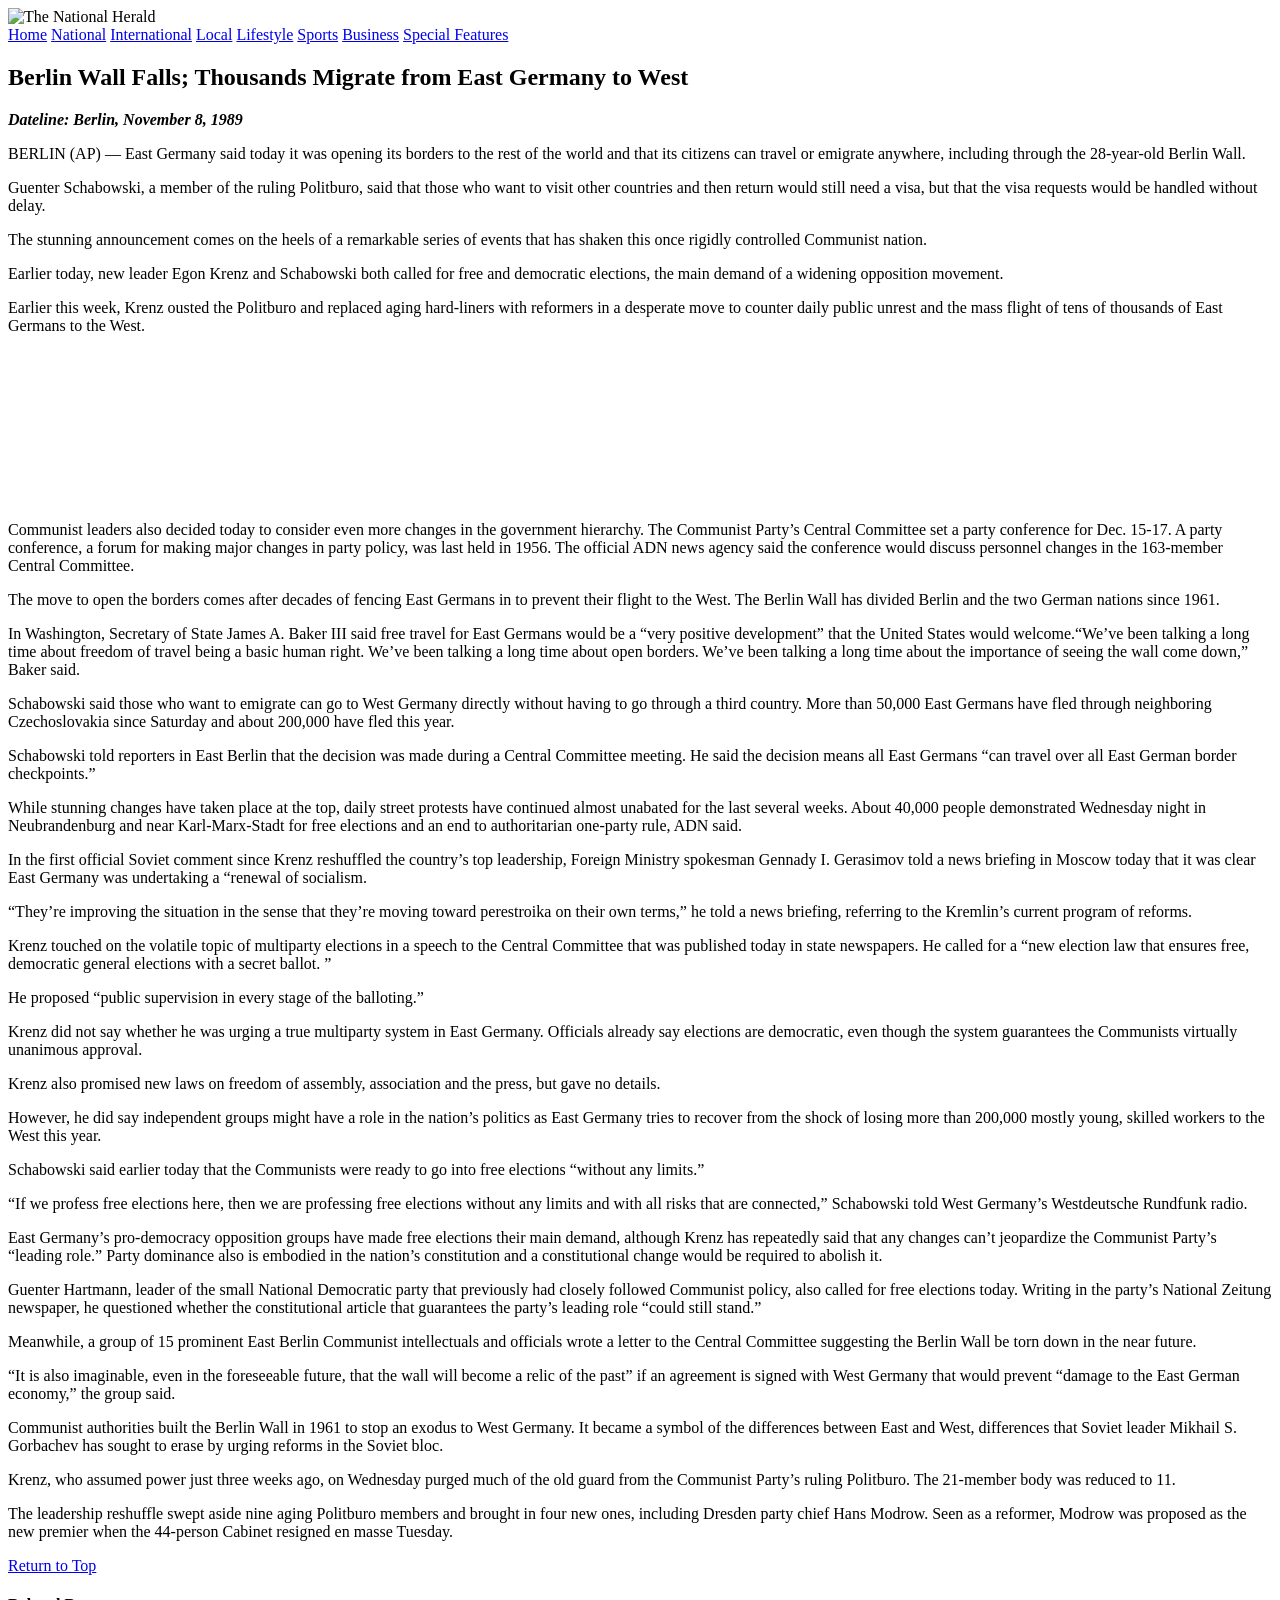
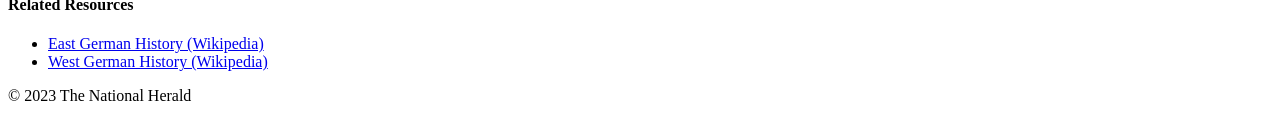
==== Berlin/index.html @ aa9594e1 "berlin" ====
<!doctype html>
<html class="no-js" lang="en" dir="ltr">
<head>
<meta charset="utf-8">
<meta http-equiv="x-ua-compatible" content="ie=edge">
<meta name="viewport" content="width=device-width, initial-scale=1.0">
<title>The Fall of the Berlin Wall; Migration of Thousands | The National Herald</title>

<link rel="stylesheet" href="css/foundation.css">
<link rel="stylesheet" href="css/app.css">

<!-- SEO META TAGS -->
<meta name="description" content="Read about the historic opening of the Berlin Wall in November 1989 and the political changes unfolding in East Germany.">
<meta name="author" content="The National Herald">
<meta name="keywords" content="Berlin Wall, East Germany, West Germany, Cold War, November 1989">
<meta name="robots" content="index, follow">

<!-- TWITTER SUMMARY CARD -->
<meta name="twitter:card" content="summary_large_image">
<meta name="twitter:title" content="The Fall of the Berlin Wall; Migration of Thousands">
<meta name="twitter:description" content="A historic turning point as East Germany opens its borders.">

<!-- OPEN GRAPH CARD -->
<meta property="og:title" content="The Fall of the Berlin Wall; Migration of Thousands">
<meta property="og:site_name" content="The National Herald">
<meta property="og:url" content="https://hpommett-jpg.github.io/Jour352Fall/">
<meta property="og:description" content="A report on the opening of the Berlin Wall and the political changes in East Germany.">
<meta property="og:type" content="article">
<meta property="og:image" content="https://hpommett-jpg.github.io/Jour352Fall//images/tnh_branding.png">

</head>
<body>

<!-- RETURN TO TOP -->
<a name="top"></a>
<!-- END RETURN TO TOP -->

<!-- SITE BRANDING -->
<div class="grid-container">
<div class="grid-x grid-padding-x">
<div class="large-12 cell"> <img src="images/tnh_branding.png"
     alt="The National Herald"
     class="masthead">



</div>
</div>
</div>
<!-- END SITE BRANDING -->

<!-- NAV BAR -->
<div class="grid-container fluid navStyle">
<div class="grid-x grid-padding-x">
<div class="large-12 cell">
<a href="#" class="navItem">Home</a>
<a href="#" class="navItem">National</a>
<a href="#" class="navItem">International</a>
<a href="#" class="navItem">Local</a>
<a href="#" class="navItem">Lifestyle</a>
<a href="#" class="navItem">Sports</a>
<a href="#" class="navItem">Business</a>
<a href="#" class="navItem">Special Features</a>
</div>
</div>
</div>
<!-- END NAV BAR -->

<!-- BODY COPY -->
<div class="grid-container">
  <div class="grid-x grid-padding-x bodyCopy">

    <!-- MAIN STORY: 8 COLUMNS -->
    <article class="large-8 medium-8 small-12 cell">

      <h1>Berlin Wall Falls; Thousands Migrate from East Germany to West</h1>

      <p class="dateline">
        <strong><em>Dateline: Berlin, November 8, 1989</em></strong>
      </p>

      <p> BERLIN (AP) — East Germany said today it was opening its borders to the rest of the world and that its citizens can travel or emigrate anywhere, including through the 28-year-old Berlin Wall. </p>

<p> Guenter Schabowski, a member of the ruling Politburo, said that those who want to visit other countries and then return would still need a visa, but that the visa requests would be handled without delay. </p>

<p> The stunning announcement comes on the heels of a remarkable series of events that has shaken this once rigidly controlled Communist nation. </p>

<p> Earlier today, new leader Egon Krenz and Schabowski both called for free and democratic elections, the main demand of a widening opposition movement. </p>

<p> Earlier this week, Krenz ousted the Politburo and replaced aging hard-liners with reformers in a desperate move to counter daily public unrest and the mass flight of tens of thousands of East Germans to the West. </p>


<!-- BERLIN WALL VIDEO -->
<div class="responsive-embed widescreen video-box">
  <iframe
    src="https://www.youtube.com/embed/IcmxPeVe4_c?si=YWyR_6Dop0Yt1z2K"
    title="The Fall of the Berlin Wall - 1989"
    frameborder="0"
    allow="accelerometer; autoplay; clipboard-write; encrypted-media; gyroscope; picture-in-picture; web-share"
    referrerpolicy="strict-origin-when-cross-origin"
    allowfullscreen>
  </iframe>
</div>


      <p> Communist leaders also decided today to consider even more changes in the government hierarchy. The Communist Party’s Central Committee set a party conference for Dec. 15-17. A party conference, a forum for making major changes in party policy, was last held in 1956. The official ADN news agency said the conference would discuss personnel changes in the 163-member Central Committee. </p>

<p> The move to open the borders comes after decades of fencing East Germans in to prevent their flight to the West. The Berlin Wall has divided Berlin and the two German nations since 1961. </p>

<p> In Washington, Secretary of State James A. Baker III said free travel for East Germans would be a “very positive development” that the United States would welcome.“We’ve been talking a long time about freedom of travel being a basic human right. We’ve been talking a long time about open borders. We’ve been talking a long time about the importance of seeing the wall come down,” Baker said. </p>

 <p> Schabowski said those who want to emigrate can go to West Germany directly without having to go through a third country. More than 50,000 East Germans have fled through neighboring Czechoslovakia since Saturday and about 200,000 have fled this year. </p>

<p> Schabowski told reporters in East Berlin that the decision was made during a Central Committee meeting. He said the decision means all East Germans “can travel over all East German border checkpoints.” </p>

<p> While stunning changes have taken place at the top, daily street protests have continued almost unabated for the last several weeks. About 40,000 people demonstrated Wednesday night in Neubrandenburg and near Karl-Marx-Stadt for free elections and an end to authoritarian one-party rule, ADN said. </p>

<p> In the first official Soviet comment since Krenz reshuffled the country’s top leadership, Foreign Ministry spokesman Gennady I. Gerasimov told a news briefing in Moscow today that it was clear East Germany was undertaking a “renewal of socialism. </p>

<p> “They’re improving the situation in the sense that they’re moving toward perestroika on their own terms,” he told a news briefing, referring to the Kremlin’s current program of reforms. </p>

<p> Krenz touched on the volatile topic of multiparty elections in a speech to the Central Committee that was published today in state newspapers. He called for a “new election law that ensures free, democratic general elections with a secret ballot. ” </p>

<p> He proposed “public supervision in every stage of the balloting.” </p>

<p> Krenz did not say whether he was urging a true multiparty system in East Germany. Officials already say elections are democratic, even though the system guarantees the Communists virtually unanimous approval. </p>

<p> Krenz also promised new laws on freedom of assembly, association and the press, but gave no details. </p>

<p>However, he did say independent groups might have a role in the nation’s politics as East Germany tries to recover from the shock of losing more than 200,000 mostly young, skilled workers to the West this year. </p>

<p> Schabowski said earlier today that the Communists were ready to go into free elections “without any limits.” </p>

<p> “If we profess free elections here, then we are professing free elections without any limits and with all risks that are connected,” Schabowski told West Germany’s Westdeutsche Rundfunk radio. </p>

<p> East Germany’s pro-democracy opposition groups have made free elections their main demand, although Krenz has repeatedly said that any changes can’t jeopardize the Communist Party’s “leading role.” Party dominance also is embodied in the nation’s constitution and a constitutional change would be required to abolish it. </p>

<p> Guenter Hartmann, leader of the small National Democratic party that previously had closely followed Communist policy, also called for free elections today. Writing in the party’s National Zeitung newspaper, he questioned whether the constitutional article that guarantees the party’s leading role “could still stand.” </p>

<p> Meanwhile, a group of 15 prominent East Berlin Communist intellectuals and officials wrote a letter to the Central Committee suggesting the Berlin Wall be torn down in the near future. </p>

<p> “It is also imaginable, even in the foreseeable future, that the wall will become a relic of the past” if an agreement is signed with West Germany that would prevent “damage to the East German economy,” the group said. </p>

<p> Communist authorities built the Berlin Wall in 1961 to stop an exodus to West Germany. It became a symbol of the differences between East and West, differences that Soviet leader Mikhail S. Gorbachev has sought to erase by urging reforms in the Soviet bloc. </p>

<p> Krenz, who assumed power just three weeks ago, on Wednesday purged much of the old guard from the Communist Party’s ruling Politburo. The 21-member body was reduced to 11. </p>

<p> The leadership reshuffle swept aside nine aging Politburo members and brought in four new ones, including Dresden party chief Hans Modrow. Seen as a reformer, Modrow was proposed as the new premier when the 44-person Cabinet resigned en masse Tuesday. </p>

      <p class="rtt">
        <a href="#top">Return to Top</a>
      </p>

    </article>

    <!-- SIDEBAR: 4 COLUMNS -->
    <aside class="large-4 medium-4 small-12 cell">

      <div class="callout related-resources">

        <h4>Related Resources</h4>

        <ul>
          <li>
            <a href="https://en.wikipedia.org/wiki/East_Germany"
               target="_blank"
               rel="noopener noreferrer">
              East German History (Wikipedia)
            </a>
          </li>

          <li>
            <a href="https://en.wikipedia.org/wiki/West_Germany"
               target="_blank"
               rel="noopener noreferrer">
              West German History (Wikipedia)
            </a>
          </li>
        </ul>

      </div>

    </aside>

  </div>
</div>

<!-- END BODY COPY -->

<!-- FOOTER BAR -->
<!-- NAV BAR -->
<div class="grid-container fluid footerStyle">
<div class="grid-x grid-padding-x">
<div class="large-12 cell">
<p>&copy; 2023 The National Herald</p>
</div>
</div>
</div>
<!-- END NAV BAR -->

<script src="js/vendor/jquery.js"></script>
<script src="js/vendor/what-input.js"></script>
<script src="js/vendor/foundation.js"></script>
<script src="js/app.js"></script>
</body>
</html>
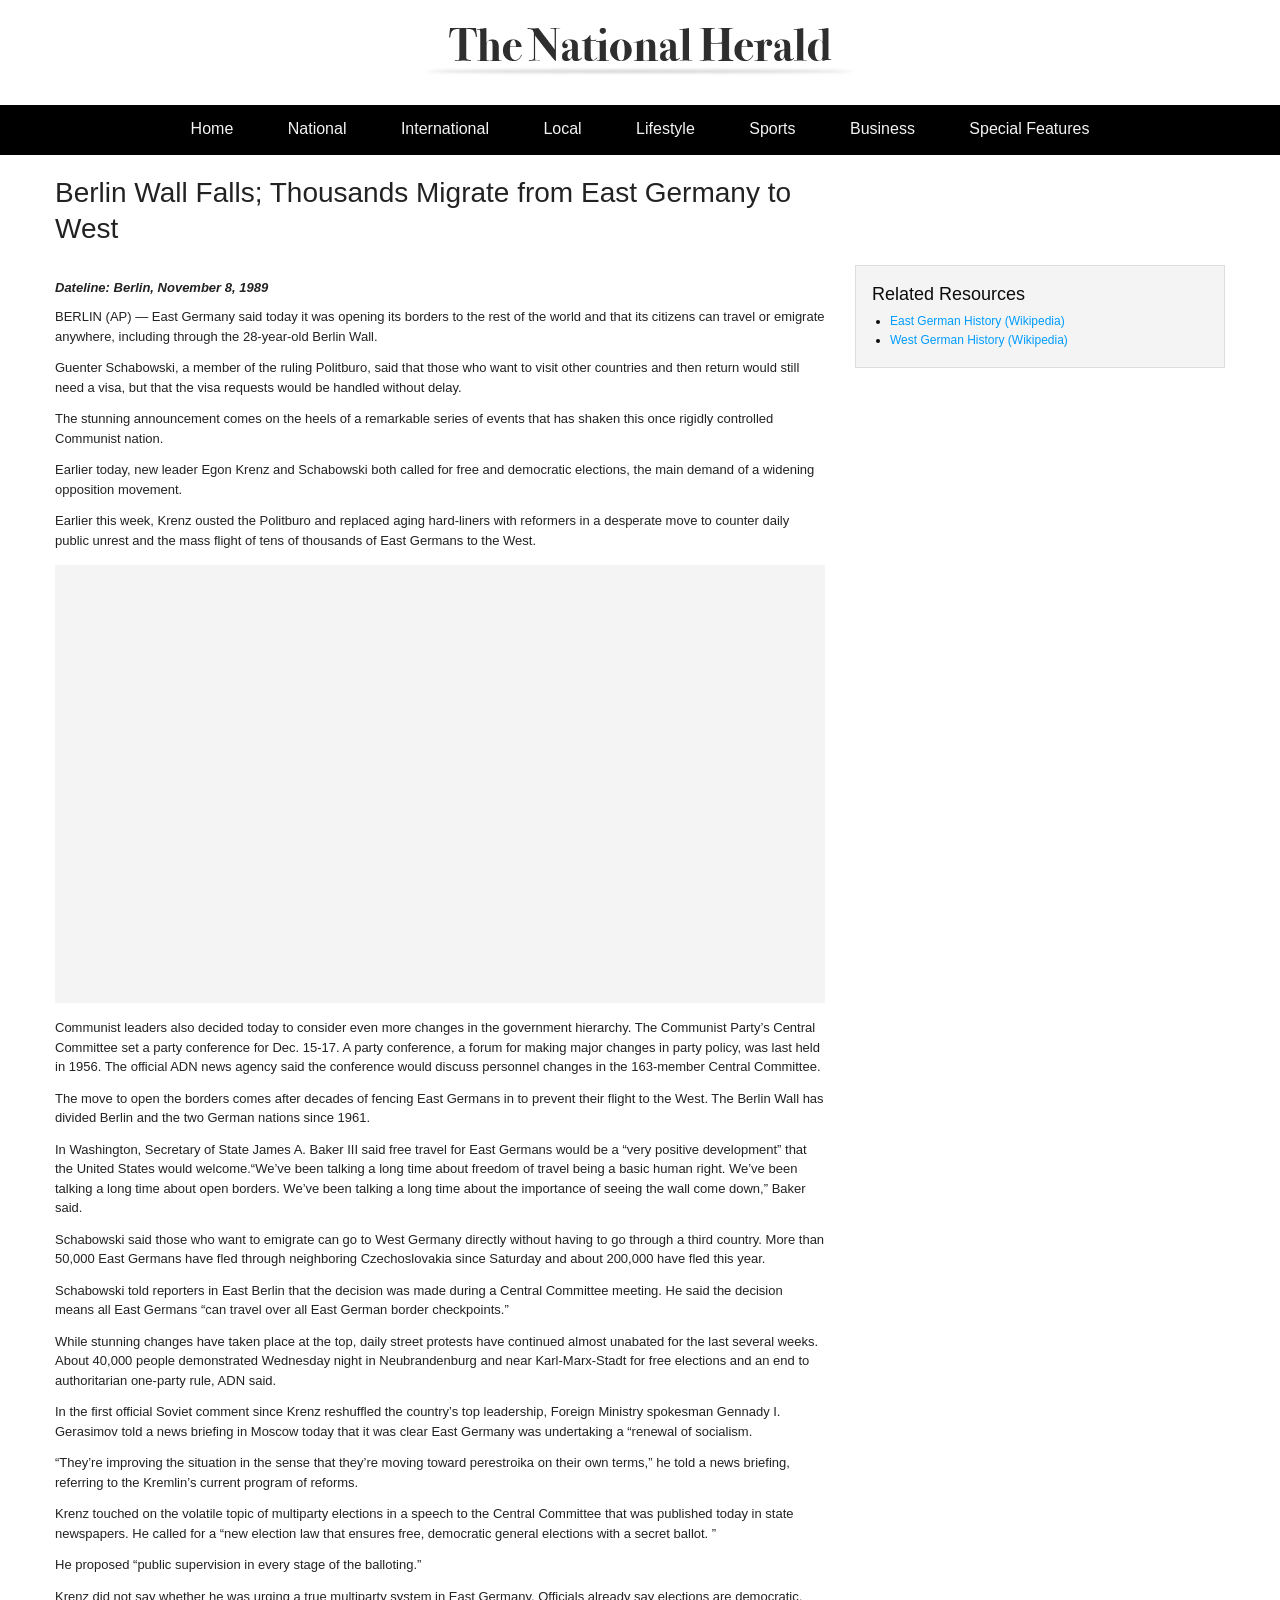
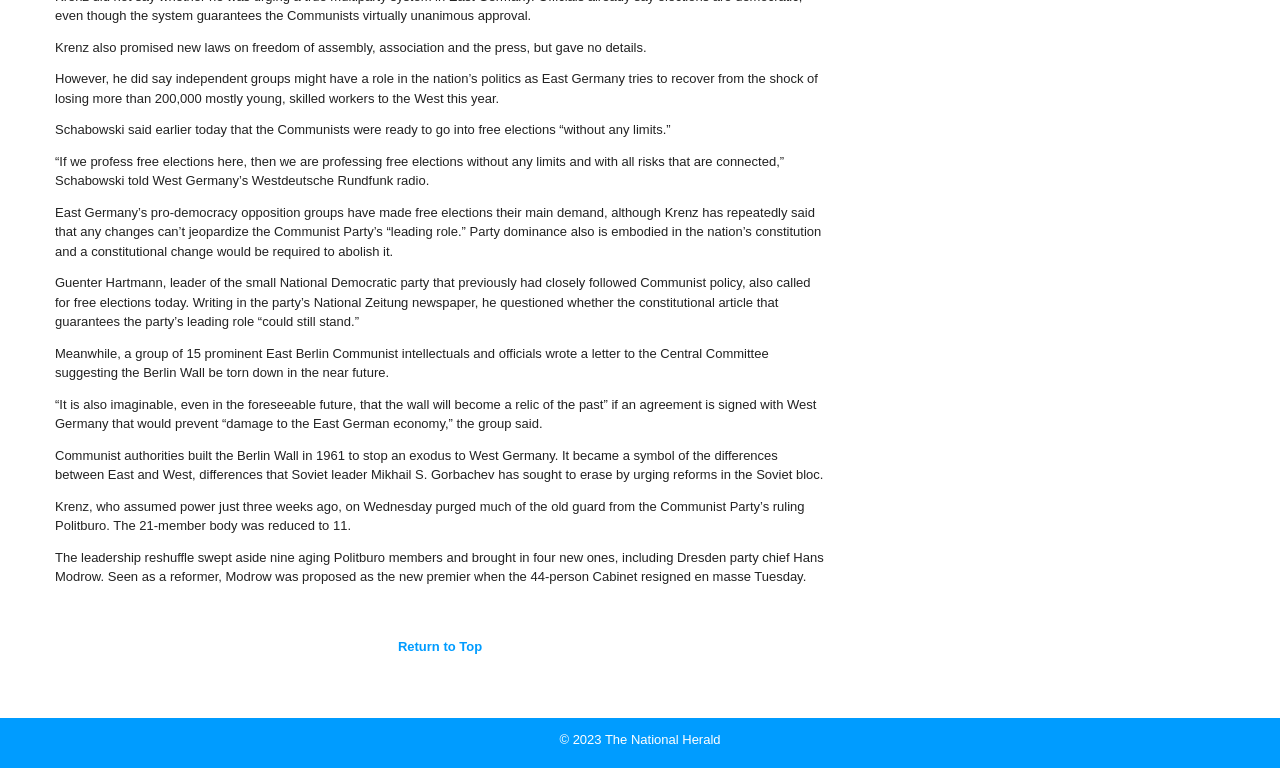
==== commit 3c903178: "Update index.html to correct file name" ====
--- a/Berlin/index.html
+++ b/Berlin/index.html
@@ -38,7 +38,7 @@
 <!-- SITE BRANDING -->
 <div class="grid-container">
 <div class="grid-x grid-padding-x">
-<div class="large-12 cell"> <img src="images/tnh_branding.png"
+<div class="large-12 cell"> <img src="Images/tnh_branding.png"
      alt="The National Herald"
      class="masthead">
 
--- a/Berlin/css/app.css
+++ b/Berlin/css/app.css
@@ -0,0 +1,111 @@
+/* GLOBAL ARTICLE STYLES */
+
+body { font-family: Arial, Helvetica, sans-serif;
+    color: #222;
+    background-color: #fff;
+    line-height: 1.5;
+
+}
+
+h1 {font-family: Arial, Helvetica, sans-serif;
+    font-size: 28px;
+    line-height: 1.3;
+    font-weight: normal;
+    margin-bottom: 30px;
+
+}
+h2 {
+    font-family: Georgia, "Times New Roman", serif;
+    font-size: 24px;
+}
+
+
+p {
+    font-size: 13px;
+    line-height: 1.5;
+    margin-bottom: 12px;
+}
+
+
+.navStyle {
+	background-color: #000;
+	color: #fff;
+	height: 50px;
+	padding: 12px;
+	text-align: center;
+}
+.navStyle a {
+	color: #f4f4f4;
+	text-decoration: none;
+}
+.navStyle a:hover {
+	color: #009cff;
+}
+.navItem {
+	margin: 0 25px 0 25px;
+}
+.bodyCopy {
+    padding: 20px 0 0;
+}
+
+.dateline {
+    margin-bottom: 10px;
+}
+
+.video-box {
+    background-color: #f4f4f4;
+    padding: 5px;
+    margin: 15px 0;
+}
+ 
+.footerStyle {
+	background-color: #009cff;
+	color: #fff;
+	padding: 12px;
+	height: 50px;
+	text-align: center;
+	margin-top: 50px;
+}
+.rtt {
+	text-align: center;
+	margin-top: 50px;
+}
+.rtt a {
+	color: #009cff;
+	text-decoration: none;
+	font-weight: bold;
+}
+.rtt a:hover {
+	color: #09639c;
+}
+.masthead {
+    display: block;
+    width: 700px;
+    max-width: 100%;
+    height: auto;
+    margin: 15px auto 20px;
+}
+.related-resources {
+    background-color: #f4f4f4;
+    border: 1px solid #ddd;
+    margin-top: 90px;
+}
+
+.related-resources h4 {
+    font-size: 18px;
+    margin-bottom: 5px;
+}
+
+.related-resources ul {
+    margin-left: 18px;
+    margin-bottom: 0;
+}
+
+.related-resources li,
+.related-resources a {
+    font-size: 12px;
+}
+
+.related-resources a {
+    color: #009cff;
+}
